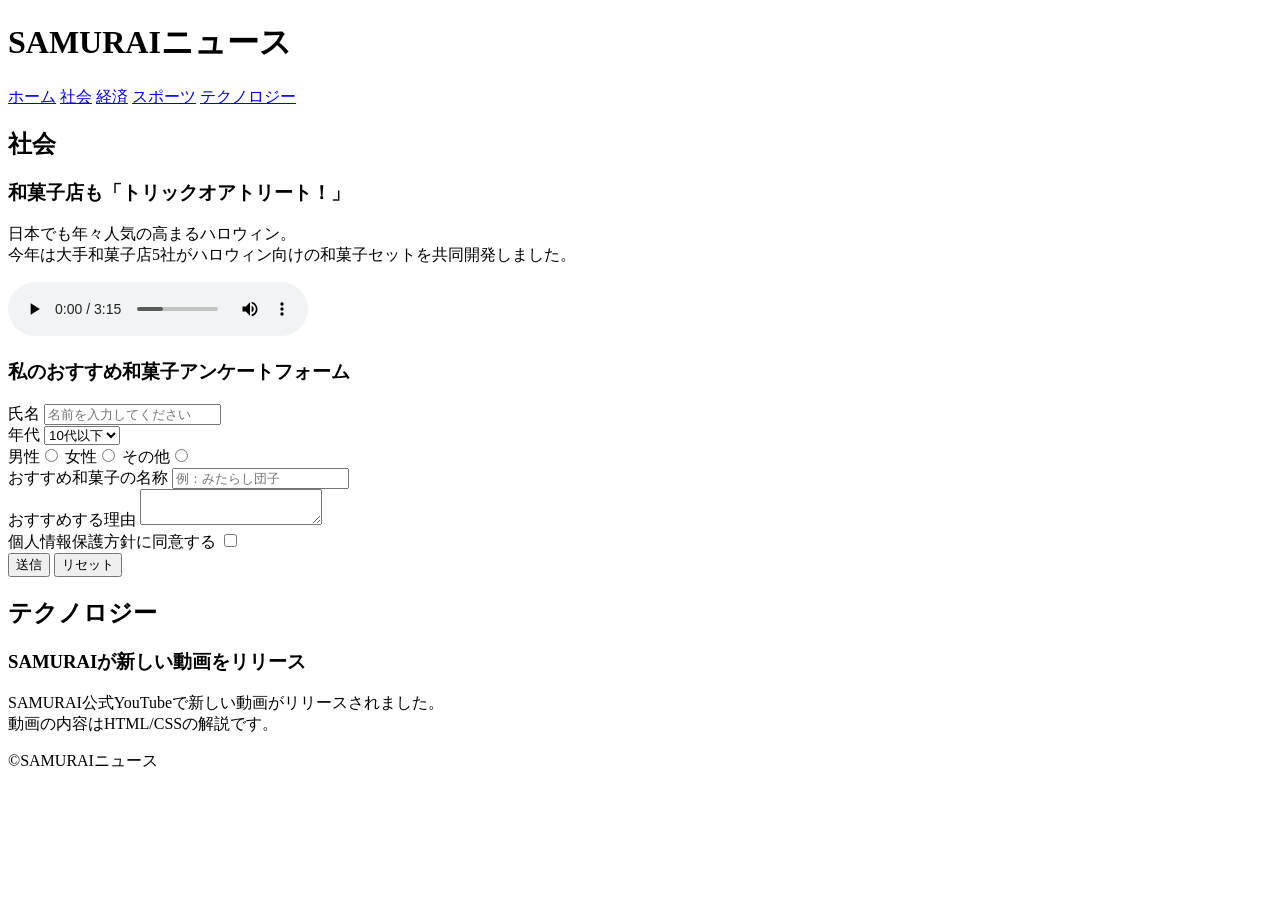
==== kadai_008/kadai_008.html @ dc766086 "kadai_008をプッシュ" ====
<!DOCTYPE html>
<html>
<head>
  <title>8章課題</title>
  <meta name="description" content="このページは8章の課題です。">
  <meta charset="UTF-8">
</head>
<body>
  <header>
    <h1>SAMURAIニュース</h1>
    <nav>
    <a href="https://www.sejuku.net/">ホーム<a>
    <a href="https://www.sejuku.net/">社会</a>
    <a href="https://www.sejuku.net/">経済</a>
    <a href="https://www.sejuku.net/">スポーツ</a>
    <a href="https://www.sejuku.net/">テクノロジー</a>
    </nav>
  </header>
  <main>
    <article>
      <h2>社会</h2>

      <section>
        <h3>和菓子店も「トリックオアトリート！」</h3>
        <p>日本でも年々人気の高まるハロウィン。<br>
           今年は大手和菓子店5社がハロウィン向けの和菓子セットを共同開発しました。
        </p>
        <audio src="ichi.mp3" controls></audio>
      </section>

      <section>
        <h3>私のおすすめ和菓子アンケートフォーム</h3>
        <form>
         <label>氏名</label> 
         <input type="text" placeholder="名前を入力してください">
         <br>

         <label>年代</label> 
         <select> 
         <option>10代以下</option>
         <option>20代</option>
         <option>30代</option>
         <option>40代以上</option>
         </select>
         <br>

         <label>男性</label><input type="radio" name="gender"> 
         <label>女性</label><input type="radio" name="gender">
         <label>その他</label><input type="radio" name="gender">  
         <br>

         <label>おすすめ和菓子の名称</label> 
         <input type="text" placeholder="例：みたらし団子">
         <br>

         <label>おすすめする理由</label> 
         <textarea></textarea> 
         <br>

         <label>個人情報保護方針に同意する</label> 
         <input type="checkbox"> 
         <br>

         <input type="submit" value="送信"> 
         <input type="reset" value="リセット">
         <br>

        </form>
      </section>
    </article>

    <article>
      <h2>テクノロジー</h2>
      <section>
        <!-- テクノロジーのセクションのHTMLを記述してください -->
        <h3>SAMURAIが新しい動画をリリース</h3>
        <p>SAMURAI公式YouTubeで新しい動画がリリースされました。<br>
           動画の内容はHTML/CSSの解説です。
        </p>
      </section>
    </article>
  </main>
  <footer>
    <p>&copy;SAMURAIニュース</p>
  </footer>
</body>
</html>
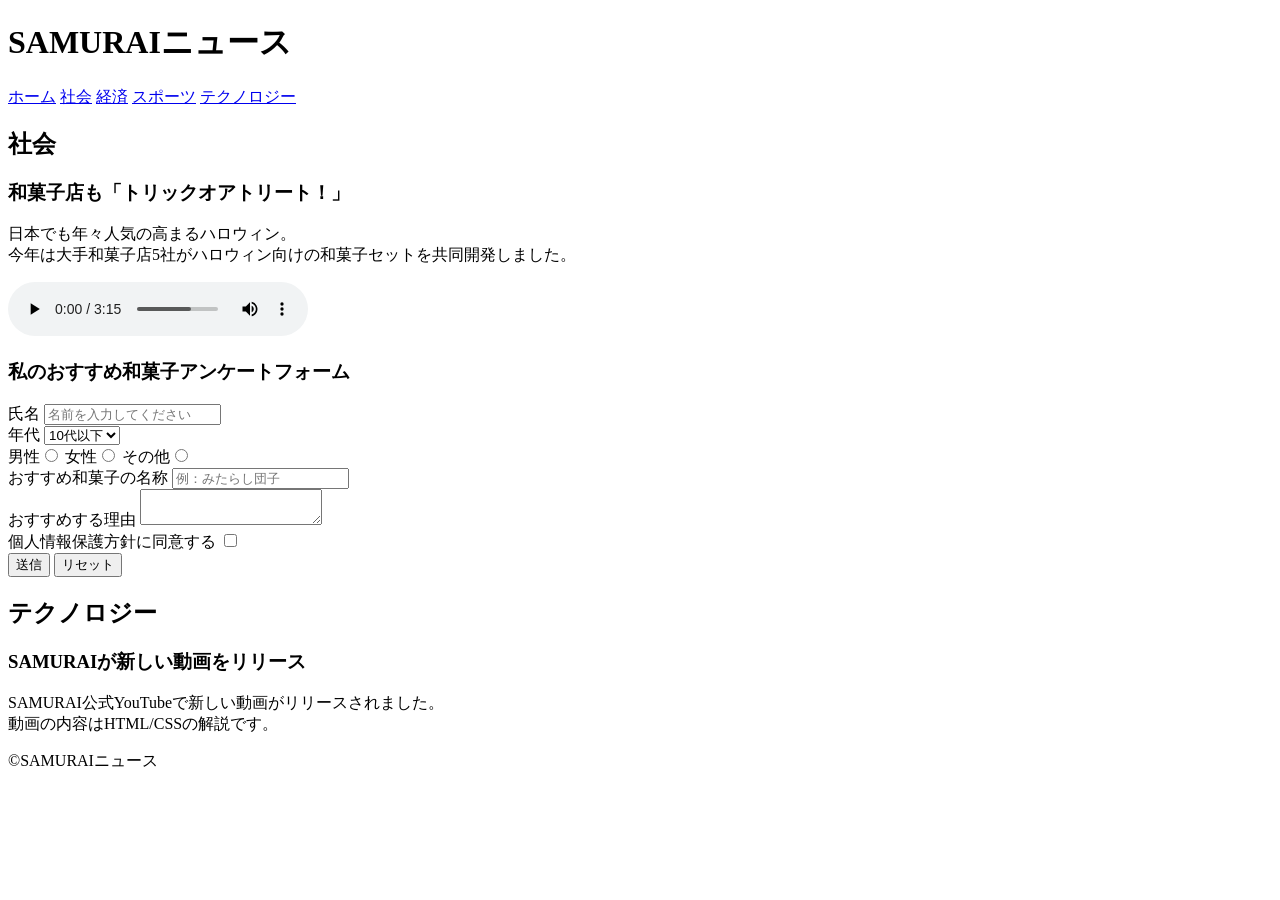
==== commit ac81c029: "Add files via upload" ====
--- a/kadai_008/kadai_008.html
+++ b/kadai_008/kadai_008.html
@@ -72,7 +72,6 @@
     <article>
       <h2>テクノロジー</h2>
       <section>
-        <!-- テクノロジーのセクションのHTMLを記述してください -->
         <h3>SAMURAIが新しい動画をリリース</h3>
         <p>SAMURAI公式YouTubeで新しい動画がリリースされました。<br>
            動画の内容はHTML/CSSの解説です。
